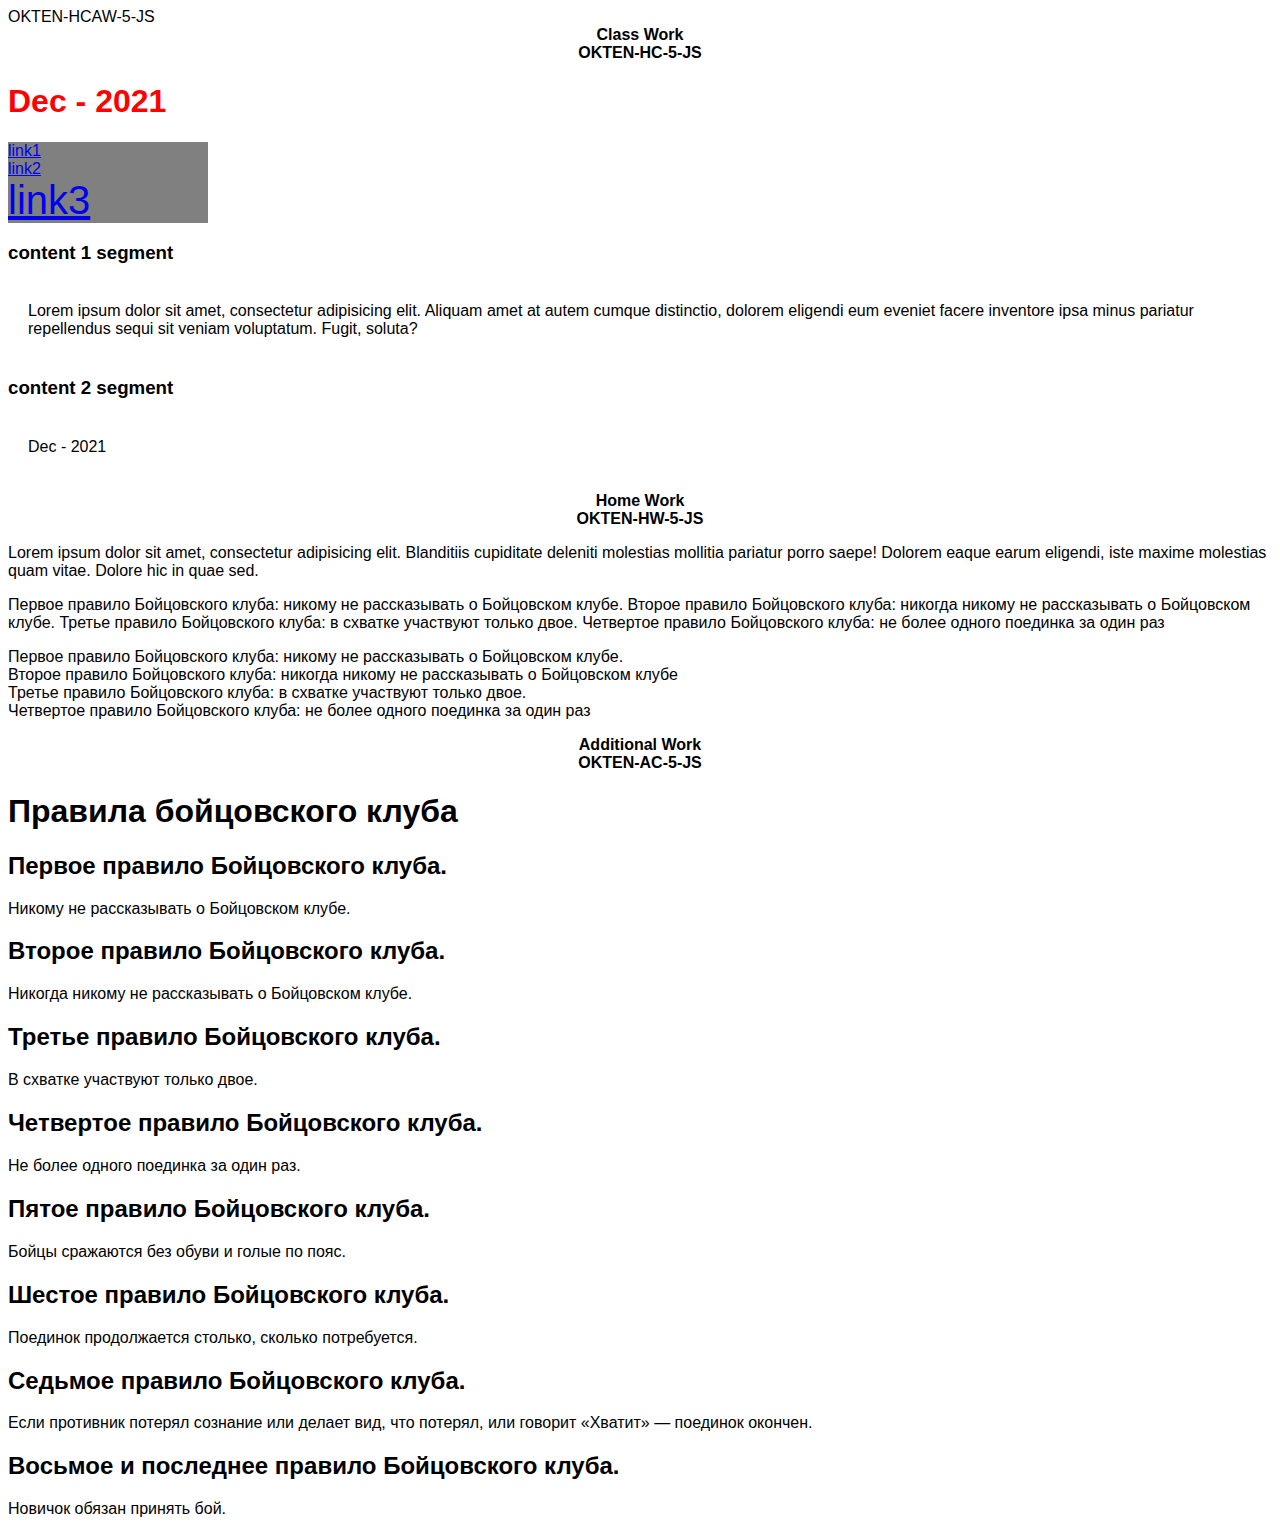
==== index.html @ 50e9f1c6 "Add Class Work!" ====
<!DOCTYPE html>
<html lang="en">
<head>
    <meta charset="UTF-8">
    <meta name="viewport"
          content="width=device-width, user-scalable=no, initial-scale=1.0, maximum-scale=1.0, minimum-scale=1.0">
    <meta http-equiv="X-UA-Compatible" content="ie=edge">
    <link rel="stylesheet" href="style.css">
    <title>OKTEN-HCAW-5-JS</title>
</head>
<body>
OKTEN-HCAW-5-JS
<!--=================================================================================================================-->
<!--                                                 Class Work-->
<!--                                                OKTEN-CW-5-JS-->
<!--=================================================================================================================-->
<div style="text-align: center"><b>Class Work</b></div>
<div style="text-align: center"><b>OKTEN-HC-5-JS</b></div>

<h1 id="main_header">This is page for task2</h1>
<ul>
    <li class="linkList listElement1"><a href="#">link1</a></li>
    <li class="linkList listElement2"><a href="#">link2</a></li>
    <li class="linkList listElement3"><a href="#">link3</a></li>
</ul>
<h3 class="sub-header">content 1 segment</h3>
<div class="content_1">
    <p class="text_segment text1">
        Lorem ipsum dolor sit amet, consectetur adipisicing elit. Aliquam amet at autem cumque distinctio,
        dolorem
        eligendi eum eveniet facere inventore ipsa minus pariatur repellendus sequi sit veniam voluptatum.
        Fugit,
        soluta?</p>
</div>
<h3 class="sub-header">content 2 segment</h3>
<div class="content_2">
    <p class="text_segment text2">
        Lorem ipsum dolor sit amet, consectetur adipisicing elit. Aliquam beatae, exercitationem modi mollitia
        omnis
        possimus quam rerum sequi temporibus tenetur! Accusantium ad commodi eveniet excepturi laboriosam quis
        quisquam sint temporibus.</p>
</div>
<!--=================================================================================================================-->
<!--                                                    Home Work-->
<!--                                                  OKTEN-HW-5-JS-->
<!--=================================================================================================================-->
<div style="text-align: center"><b>Home Work</b></div>
<div style="text-align: center"><b>OKTEN-HW-5-JS</b></div>

<p id="content">Lorem ipsum dolor sit amet, consectetur adipisicing elit. Blanditiis cupiditate deleniti
    molestias mollitia pariatur porro saepe! Dolorem eaque earum eligendi, iste maxime molestias quam vitae.
    Dolore hic in quae sed.
</p>

<div id="rules" class="fc bp">
    Первое правило Бойцовского клуба: никому не рассказывать о Бойцовском клубе. Второе правило Бойцовского
    клуба: никогда никому не рассказывать о Бойцовском клубе. Третье правило Бойцовского клуба: в схватке
    участвуют только двое. Четвертое правило Бойцовского клуба: не более одного поединка за один раз
</div>

<ul>
    <li class="fc_rules rule1">Первое правило Бойцовского клуба: никому не рассказывать о Бойцовском клубе.</li>
    <li class="fc_rules rule2">Второе правило Бойцовского
        клуба: никогда никому не рассказывать о Бойцовском клубе
    </li>
    <li class="fc_rules rule3">Третье правило Бойцовского клуба: в схватке
        участвуют только двое.
    </li>
    <li class="fc_rules rule4">Четвертое правило Бойцовского клуба: не более одного поединка за один раз</li>
</ul>

<!--=================================================================================================================-->
<!--                                               Additional Work-->
<!--                                                OKTEN-AW-5-JS-->
<!--=================================================================================================================-->
<div style="text-align: center"><b>Additional Work</b></div>
<div style="text-align: center"><b>OKTEN-AC-5-JS</b></div>

<div id="contentAW"></div>
<h1>Правила бойцовского клуба</h1>
<div id="wrap">
    <div class="rules rule1">
        <h2>Первое правило Бойцовского клуба.</h2>
        <p>Никому не рассказывать о Бойцовском клубе.</p>
    </div>
    <div class="rules rule2">
        <h2>Второе правило Бойцовского клуба.</h2>
        <p>Никогда никому не рассказывать о Бойцовском клубе.</p>
    </div>
    <div class="rules rule3">
        <h2>Третье правило Бойцовского клуба.</h2>
        <p>В схватке участвуют только двое.</p>
    </div>
    <div class="rules rule4">
        <h2>Четвертое правило Бойцовского клуба.</h2>
        <p>Не более одного поединка за один раз.</p>
    </div>

    <div class="rules rule5">
        <h2>Пятое правило Бойцовского клуба.</h2>
        <p>Бойцы сражаются без обуви и голые по пояс.</p>
    </div>
    <div class="rules rule6">
        <h2>Шестое правило Бойцовского клуба.</h2>
        <p>Поединок продолжается столько, сколько потребуется.</p>
    </div>
    <div class="rules rule7">
        <h2>Седьмое правило Бойцовского клуба.</h2>
        <p>Если противник потерял сознание или делает вид, что потерял, или говорит «Хватит» — поединок
            окончен.</p>
    </div>
    <div class="rules rule8">
        <h2>Восьмое и последнее правило Бойцовского клуба.</h2>
        <p>Новичок обязан принять бой.</p>
    </div>
</div>
<!--=================================================================================================================-->
<script src="main.js"></script>
</body>
</html>
---- style.css ----
* {
    font-family: 'Roboto', sans-serif;
    /*margin: 0;*/
    padding: 0;
}
body {
    /*margin: 0;*/
}
.container {
    box-sizing: border-box;

}
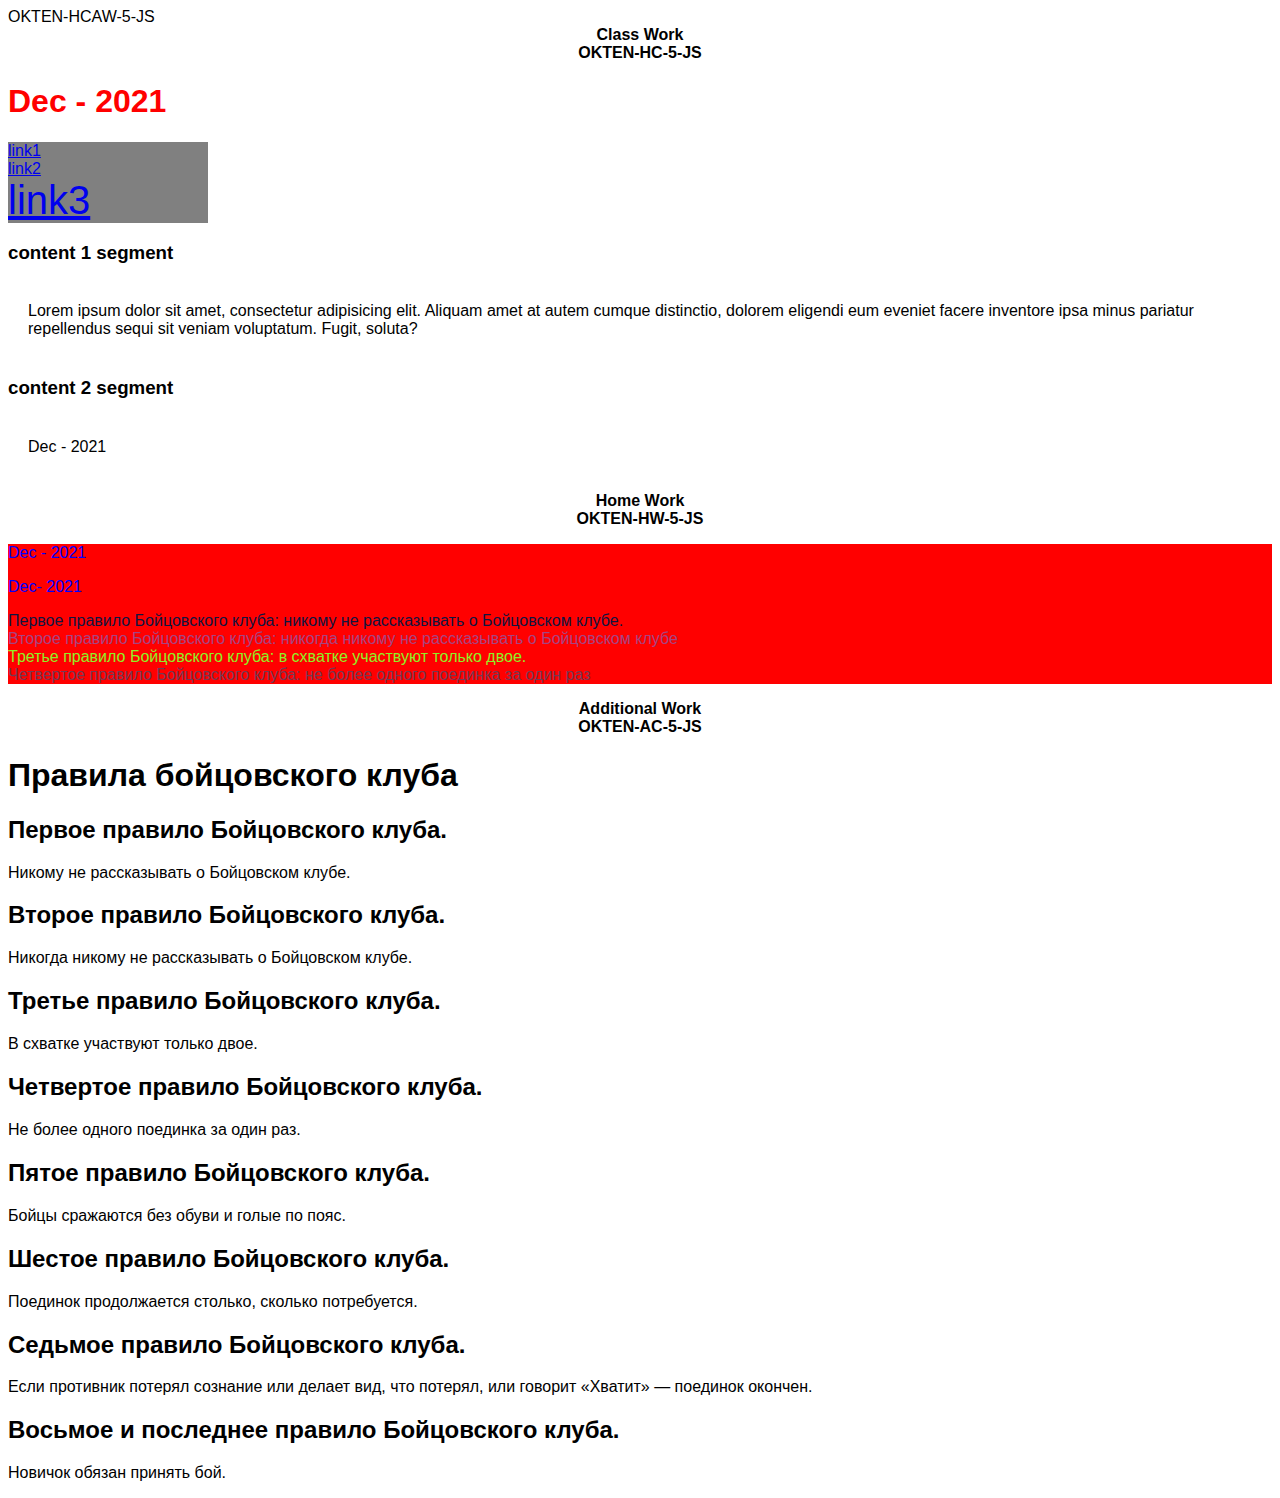
==== commit fd818a61: "Add Home Work!" ====
--- a/index.html
+++ b/index.html
@@ -47,28 +47,29 @@
 <div style="text-align: center"><b>Home Work</b></div>
 <div style="text-align: center"><b>OKTEN-HW-5-JS</b></div>
 
-<p id="content">Lorem ipsum dolor sit amet, consectetur adipisicing elit. Blanditiis cupiditate deleniti
-    molestias mollitia pariatur porro saepe! Dolorem eaque earum eligendi, iste maxime molestias quam vitae.
-    Dolore hic in quae sed.
-</p>
+<div id = 'hw'>
+    <p id="content">Lorem ipsum dolor sit amet, consectetur adipisicing elit. Blanditiis cupiditate deleniti
+        molestias mollitia pariatur porro saepe! Dolorem eaque earum eligendi, iste maxime molestias quam vitae.
+        Dolore hic in quae sed.
+    </p>
 
-<div id="rules" class="fc bp">
-    Первое правило Бойцовского клуба: никому не рассказывать о Бойцовском клубе. Второе правило Бойцовского
-    клуба: никогда никому не рассказывать о Бойцовском клубе. Третье правило Бойцовского клуба: в схватке
-    участвуют только двое. Четвертое правило Бойцовского клуба: не более одного поединка за один раз
+    <div id="rules" class="fc bp">
+        Первое правило Бойцовского клуба: никому не рассказывать о Бойцовском клубе. Второе правило Бойцовского
+        клуба: никогда никому не рассказывать о Бойцовском клубе. Третье правило Бойцовского клуба: в схватке
+        участвуют только двое. Четвертое правило Бойцовского клуба: не более одного поединка за один раз
+    </div>
+
+    <ul>
+        <li class="fc_rules rule1">Первое правило Бойцовского клуба: никому не рассказывать о Бойцовском клубе.</li>
+        <li class="fc_rules rule2">Второе правило Бойцовского
+            клуба: никогда никому не рассказывать о Бойцовском клубе
+        </li>
+        <li class="fc_rules rule3">Третье правило Бойцовского клуба: в схватке
+            участвуют только двое.
+        </li>
+        <li class="fc_rules rule4">Четвертое правило Бойцовского клуба: не более одного поединка за один раз</li>
+    </ul>
 </div>
-
-<ul>
-    <li class="fc_rules rule1">Первое правило Бойцовского клуба: никому не рассказывать о Бойцовском клубе.</li>
-    <li class="fc_rules rule2">Второе правило Бойцовского
-        клуба: никогда никому не рассказывать о Бойцовском клубе
-    </li>
-    <li class="fc_rules rule3">Третье правило Бойцовского клуба: в схватке
-        участвуют только двое.
-    </li>
-    <li class="fc_rules rule4">Четвертое правило Бойцовского клуба: не более одного поединка за один раз</li>
-</ul>
-
 <!--=================================================================================================================-->
 <!--                                               Additional Work-->
 <!--                                                OKTEN-AW-5-JS-->
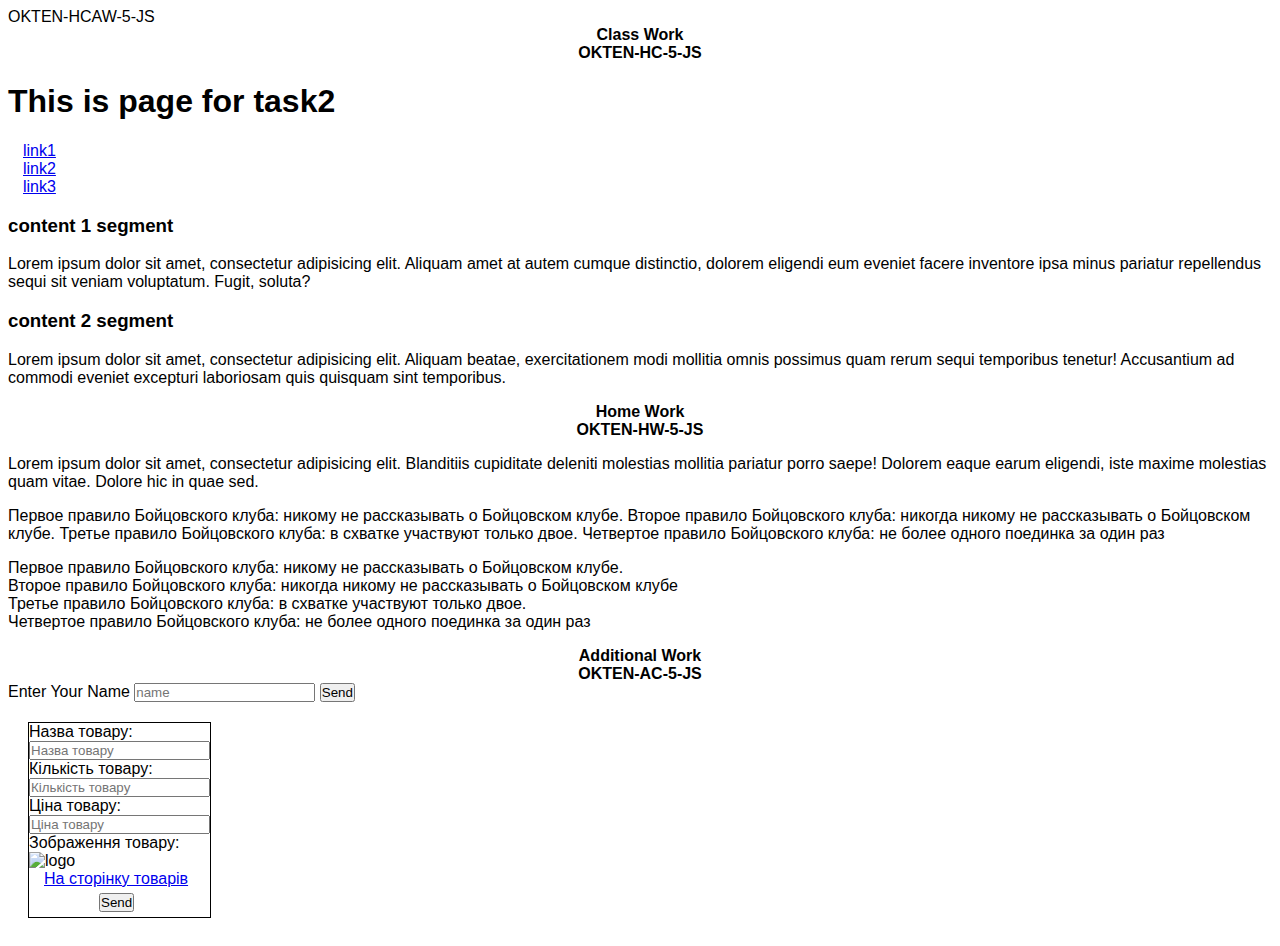
==== commit 70eb82aa: "Add 80% Additional Work!" ====
--- a/index.html
+++ b/index.html
@@ -77,44 +77,30 @@
 <div style="text-align: center"><b>Additional Work</b></div>
 <div style="text-align: center"><b>OKTEN-AC-5-JS</b></div>
 
-<div id="contentAW"></div>
-<h1>Правила бойцовского клуба</h1>
-<div id="wrap">
-    <div class="rules rule1">
-        <h2>Первое правило Бойцовского клуба.</h2>
-        <p>Никому не рассказывать о Бойцовском клубе.</p>
-    </div>
-    <div class="rules rule2">
-        <h2>Второе правило Бойцовского клуба.</h2>
-        <p>Никогда никому не рассказывать о Бойцовском клубе.</p>
-    </div>
-    <div class="rules rule3">
-        <h2>Третье правило Бойцовского клуба.</h2>
-        <p>В схватке участвуют только двое.</p>
-    </div>
-    <div class="rules rule4">
-        <h2>Четвертое правило Бойцовского клуба.</h2>
-        <p>Не более одного поединка за один раз.</p>
-    </div>
+<form action="index2.html" method="get" name="formName">
+    <section> Enter Your Name
+    <input type="text" name="inputName" id="inputName" placeholder="name">
+    <button type="submit">Send</button>
+    </section>
+</form>
 
-    <div class="rules rule5">
-        <h2>Пятое правило Бойцовского клуба.</h2>
-        <p>Бойцы сражаются без обуви и голые по пояс.</p>
-    </div>
-    <div class="rules rule6">
-        <h2>Шестое правило Бойцовского клуба.</h2>
-        <p>Поединок продолжается столько, сколько потребуется.</p>
-    </div>
-    <div class="rules rule7">
-        <h2>Седьмое правило Бойцовского клуба.</h2>
-        <p>Если противник потерял сознание или делает вид, что потерял, или говорит «Хватит» — поединок
-            окончен.</p>
-    </div>
-    <div class="rules rule8">
-        <h2>Восьмое и последнее правило Бойцовского клуба.</h2>
-        <p>Новичок обязан принять бой.</p>
-    </div>
-</div>
+<form action="#" method="get" name="formStore" id="itemForm">
+    <section>Назва товару:
+        <input type="text" name="itemName" id="itemName" placeholder="Назва товару" value="">
+    </section>
+    <section>Кількість товару:
+        <input type="text" name="itemCount" id="itemCount" placeholder="Кількість товару">
+    </section>
+    <section>Ціна товару:
+        <input type="text" name="itemPrice" id="itemPrice" placeholder="Ціна товару">
+    </section>
+    <section>Зображення товару:
+        <img src="https://ru.wikipedia.org/wiki/.jpg" alt="logo" name="itemImg">
+    </section>
+    <a href='list.html'>На сторінку товарів</a>
+    <button type="submit" id="idFormSendItem">Send</button>
+</form>
+
 <!--=================================================================================================================-->
 <script src="main.js"></script>
 </body>
--- a/style.css
+++ b/style.css
@@ -9,4 +9,18 @@
 .container {
     box-sizing: border-box;
 
+}
+#itemForm {
+    margin: 20px;
+    border: 1px solid;
+    display: table-caption;
+}
+img {
+    width: 173px;
+}
+a {
+    margin: 0px 15px;
+}
+#idFormSendItem {
+    margin: 5px 70px;
 }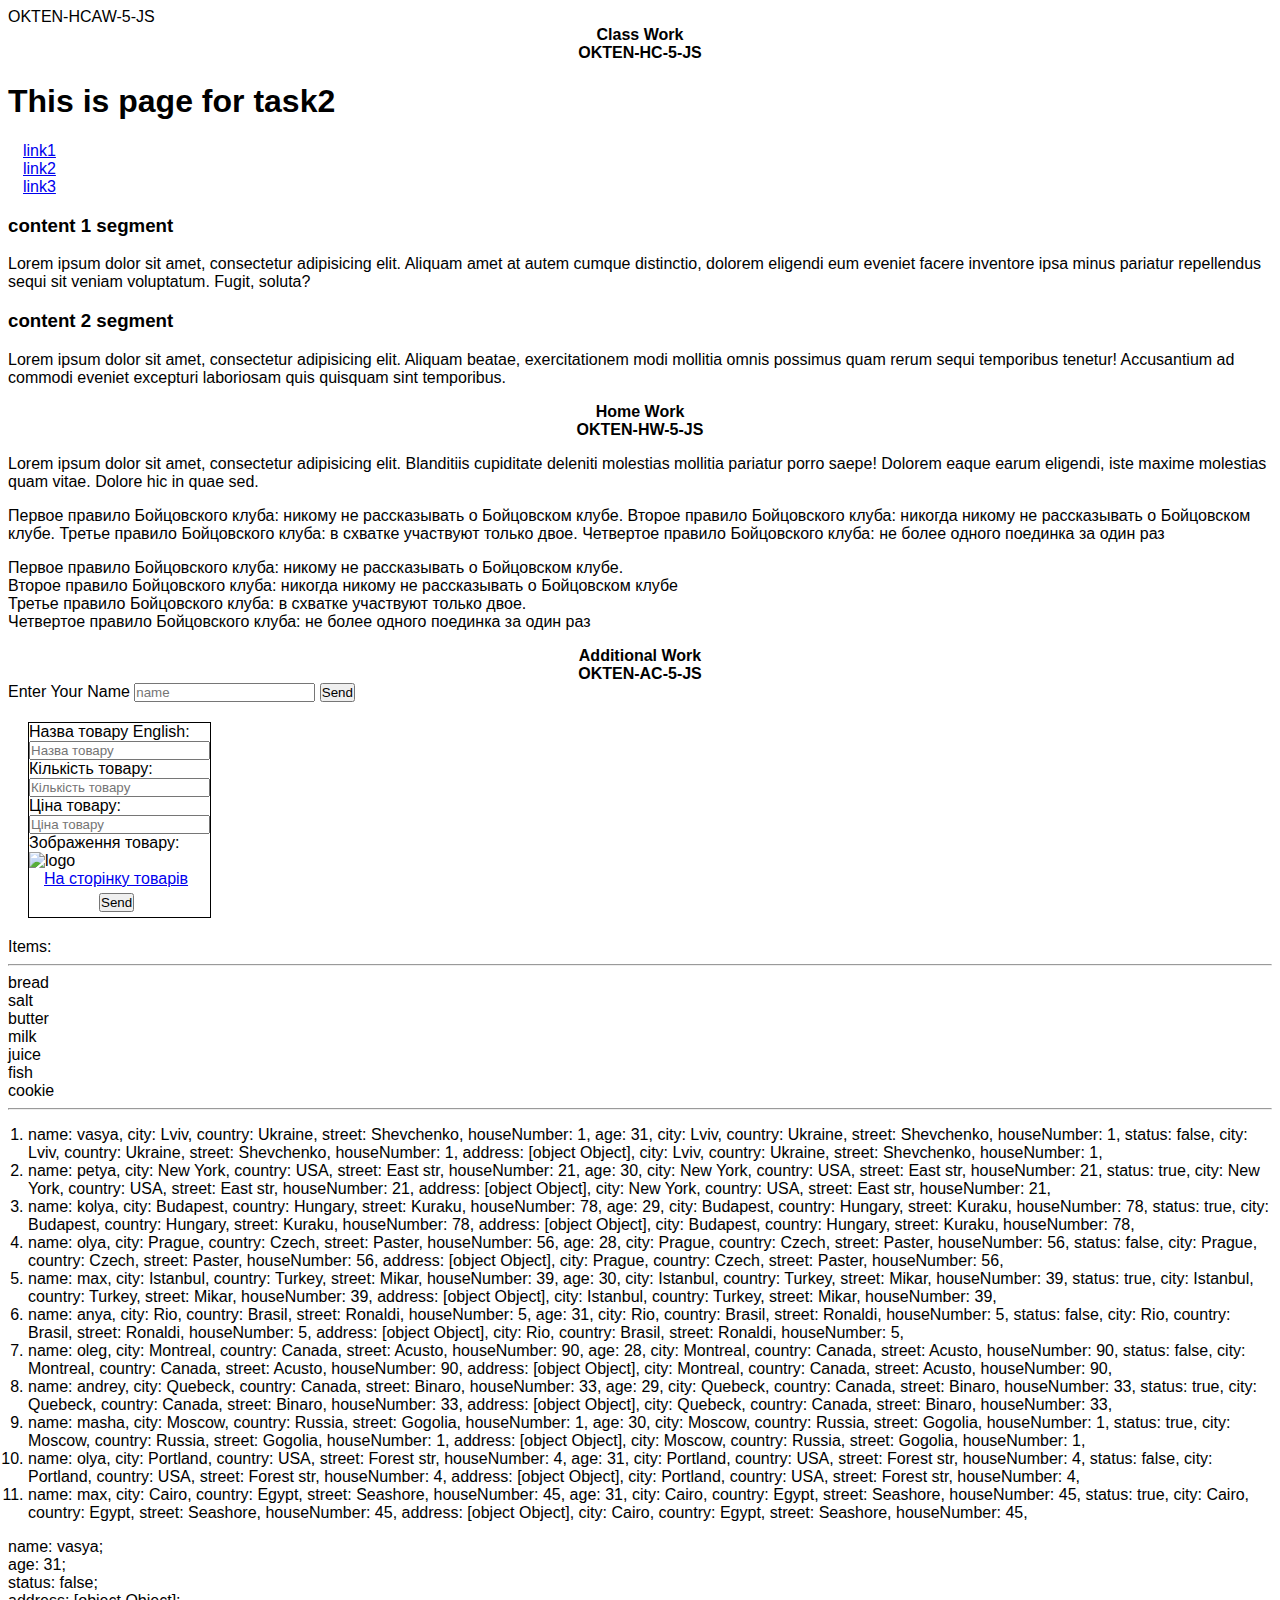
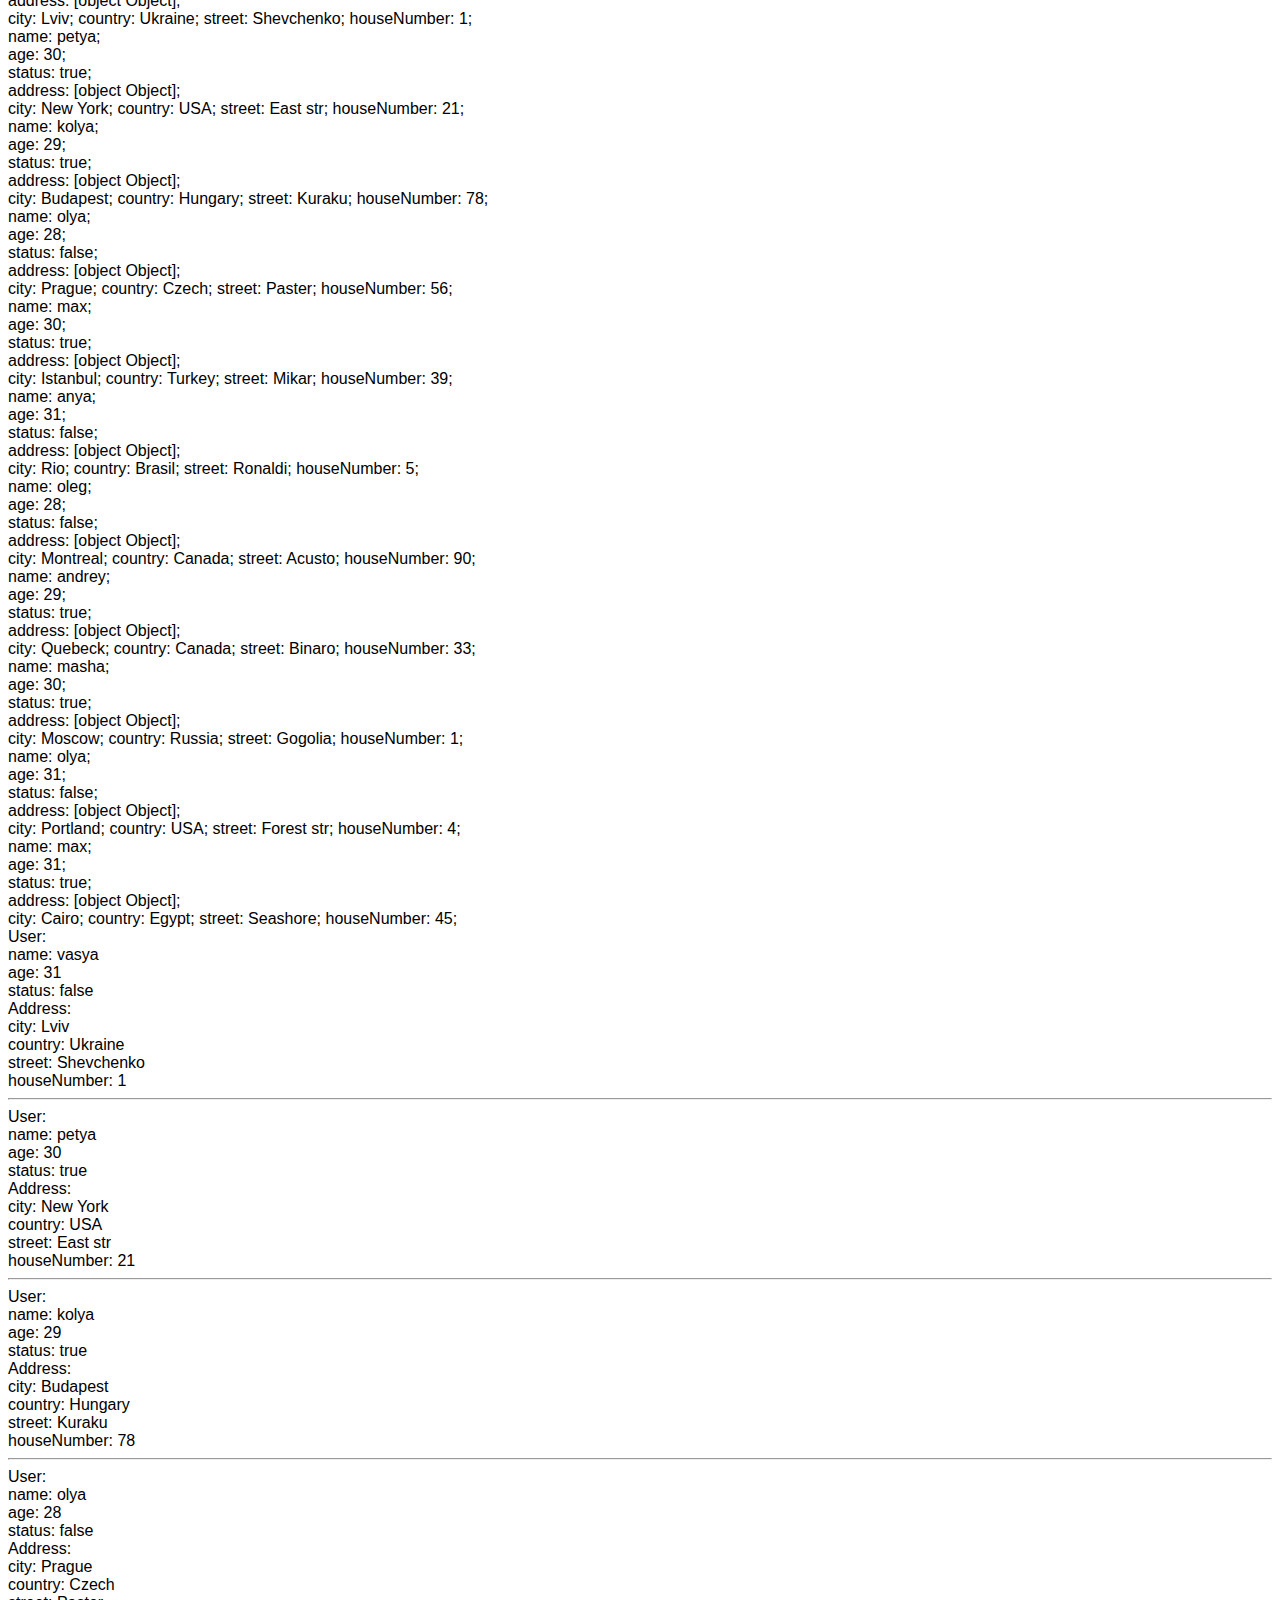
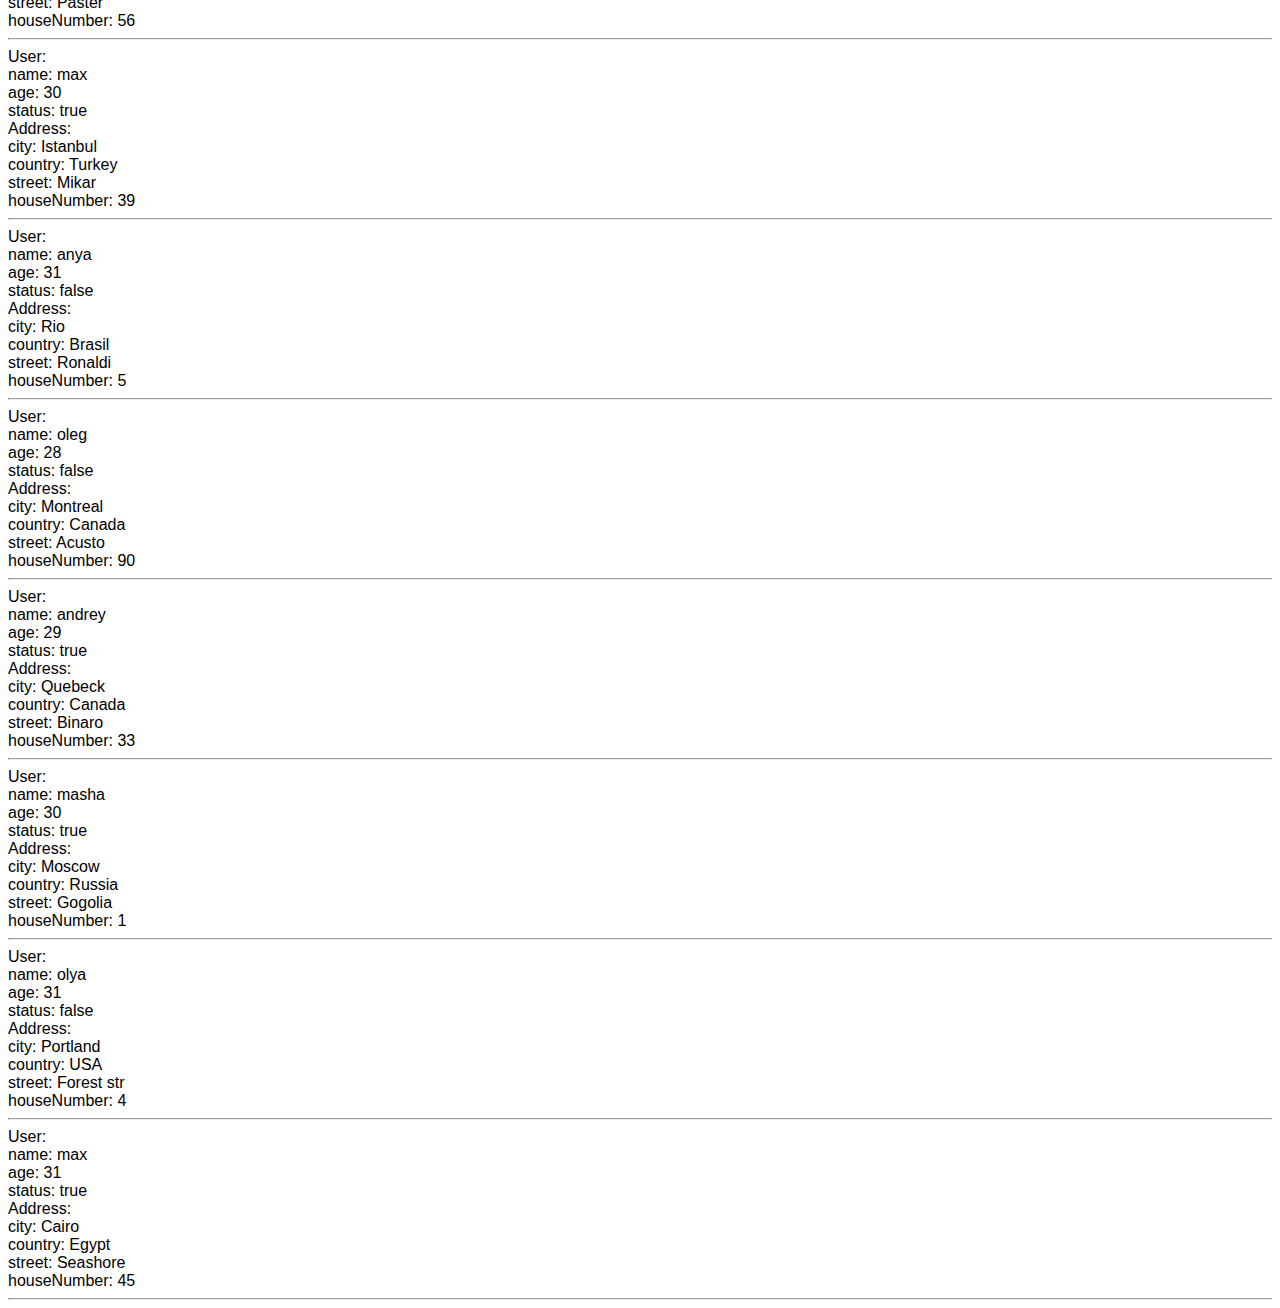
==== commit 61fa1923: "Add 90% Additional Work!" ====
--- a/index.html
+++ b/index.html
@@ -85,7 +85,7 @@
 </form>
 
 <form action="#" method="get" name="formStore" id="itemForm">
-    <section>Назва товару:
+    <section>Назва товару English:
         <input type="text" name="itemName" id="itemName" placeholder="Назва товару" value="">
     </section>
     <section>Кількість товару:
@@ -95,11 +95,15 @@
         <input type="text" name="itemPrice" id="itemPrice" placeholder="Ціна товару">
     </section>
     <section>Зображення товару:
-        <img src="https://ru.wikipedia.org/wiki/.jpg" alt="logo" name="itemImg">
+        <img src="https://image.shutterstock.com/image-vector/no-image-available-vector-hand-600w-745639717.jpg" alt="logo" name="itemImg">
     </section>
     <a href='list.html'>На сторінку товарів</a>
     <button type="submit" id="idFormSendItem">Send</button>
 </form>
+<div>
+    Items: <br><hr>
+    bread<br>salt<br>butter<br>milk<br>juice<br>fish<br>cookie<hr>
+</div>
 
 <!--=================================================================================================================-->
 <script src="main.js"></script>
--- a/style.css
+++ b/style.css
@@ -17,6 +17,8 @@
 }
 img {
     width: 173px;
+    /*height: 173px;*/
+    /*margin: 0 50px;*/
 }
 a {
     margin: 0px 15px;
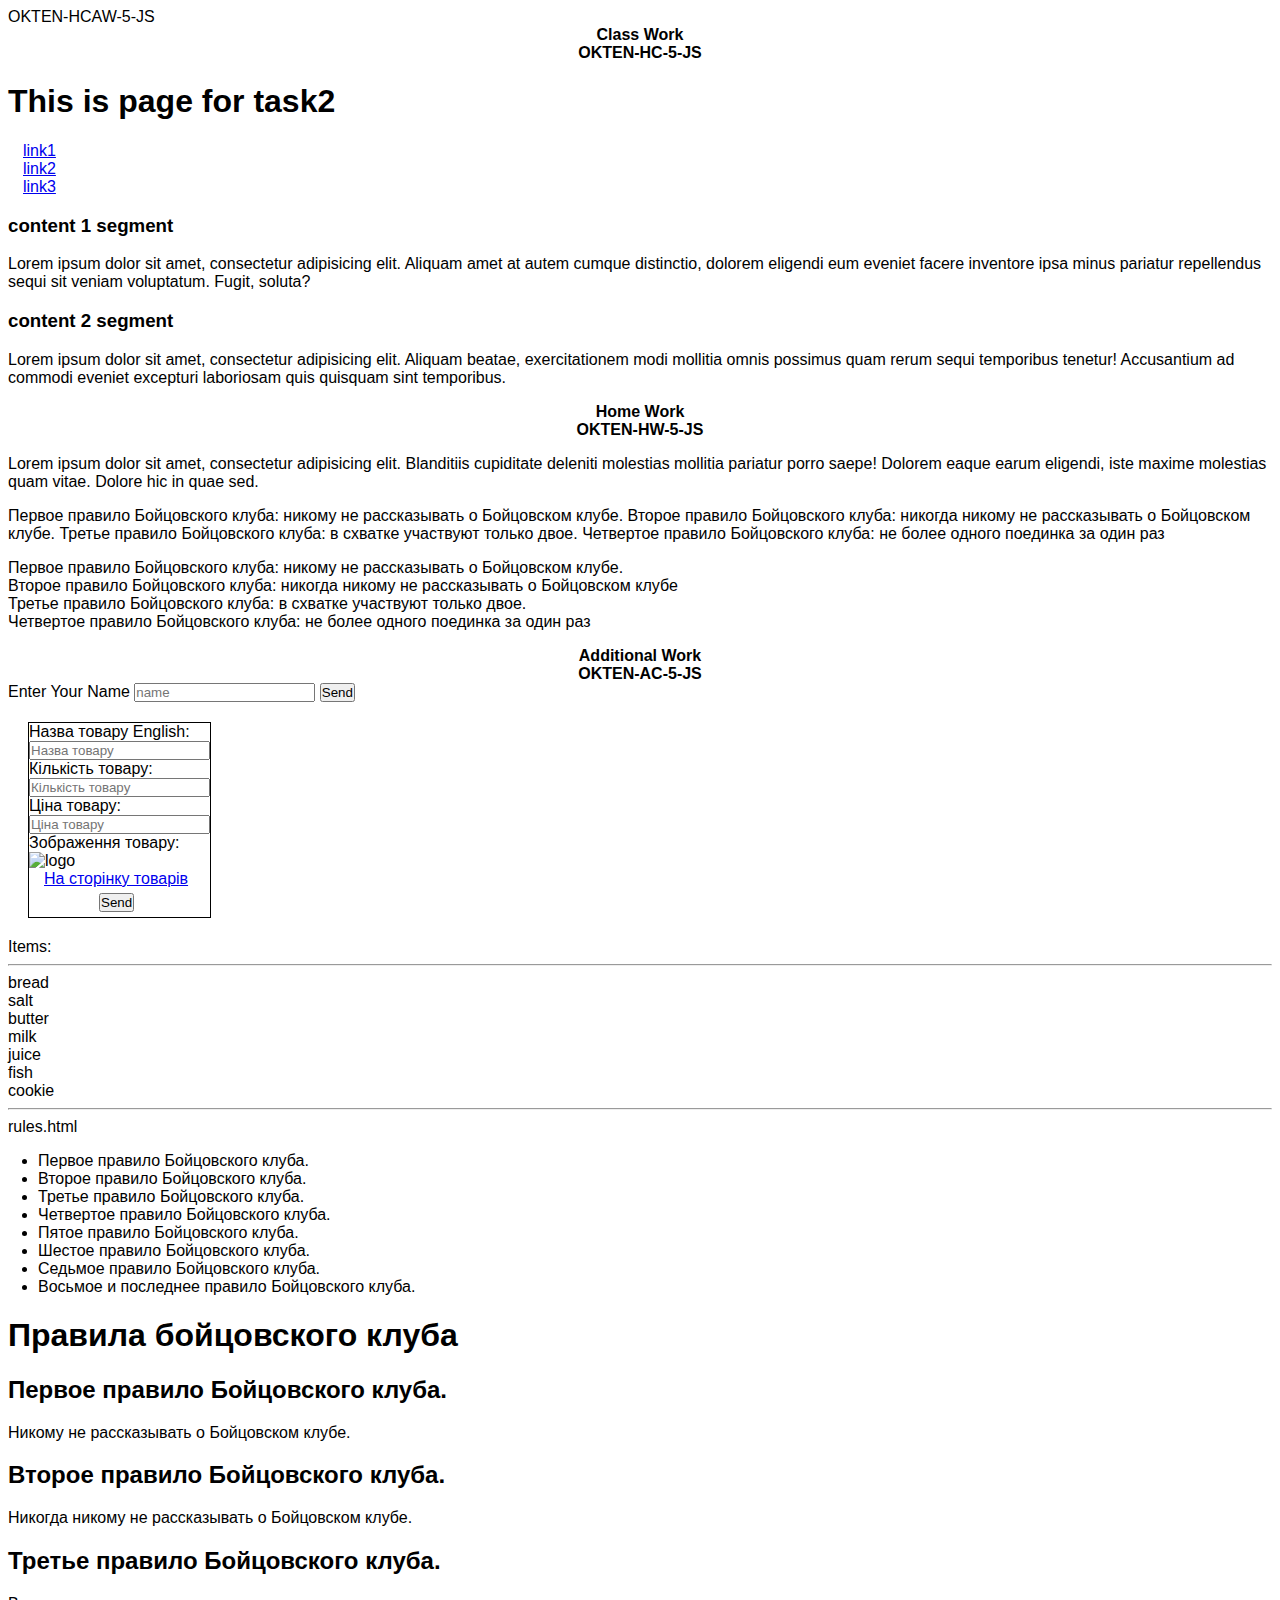
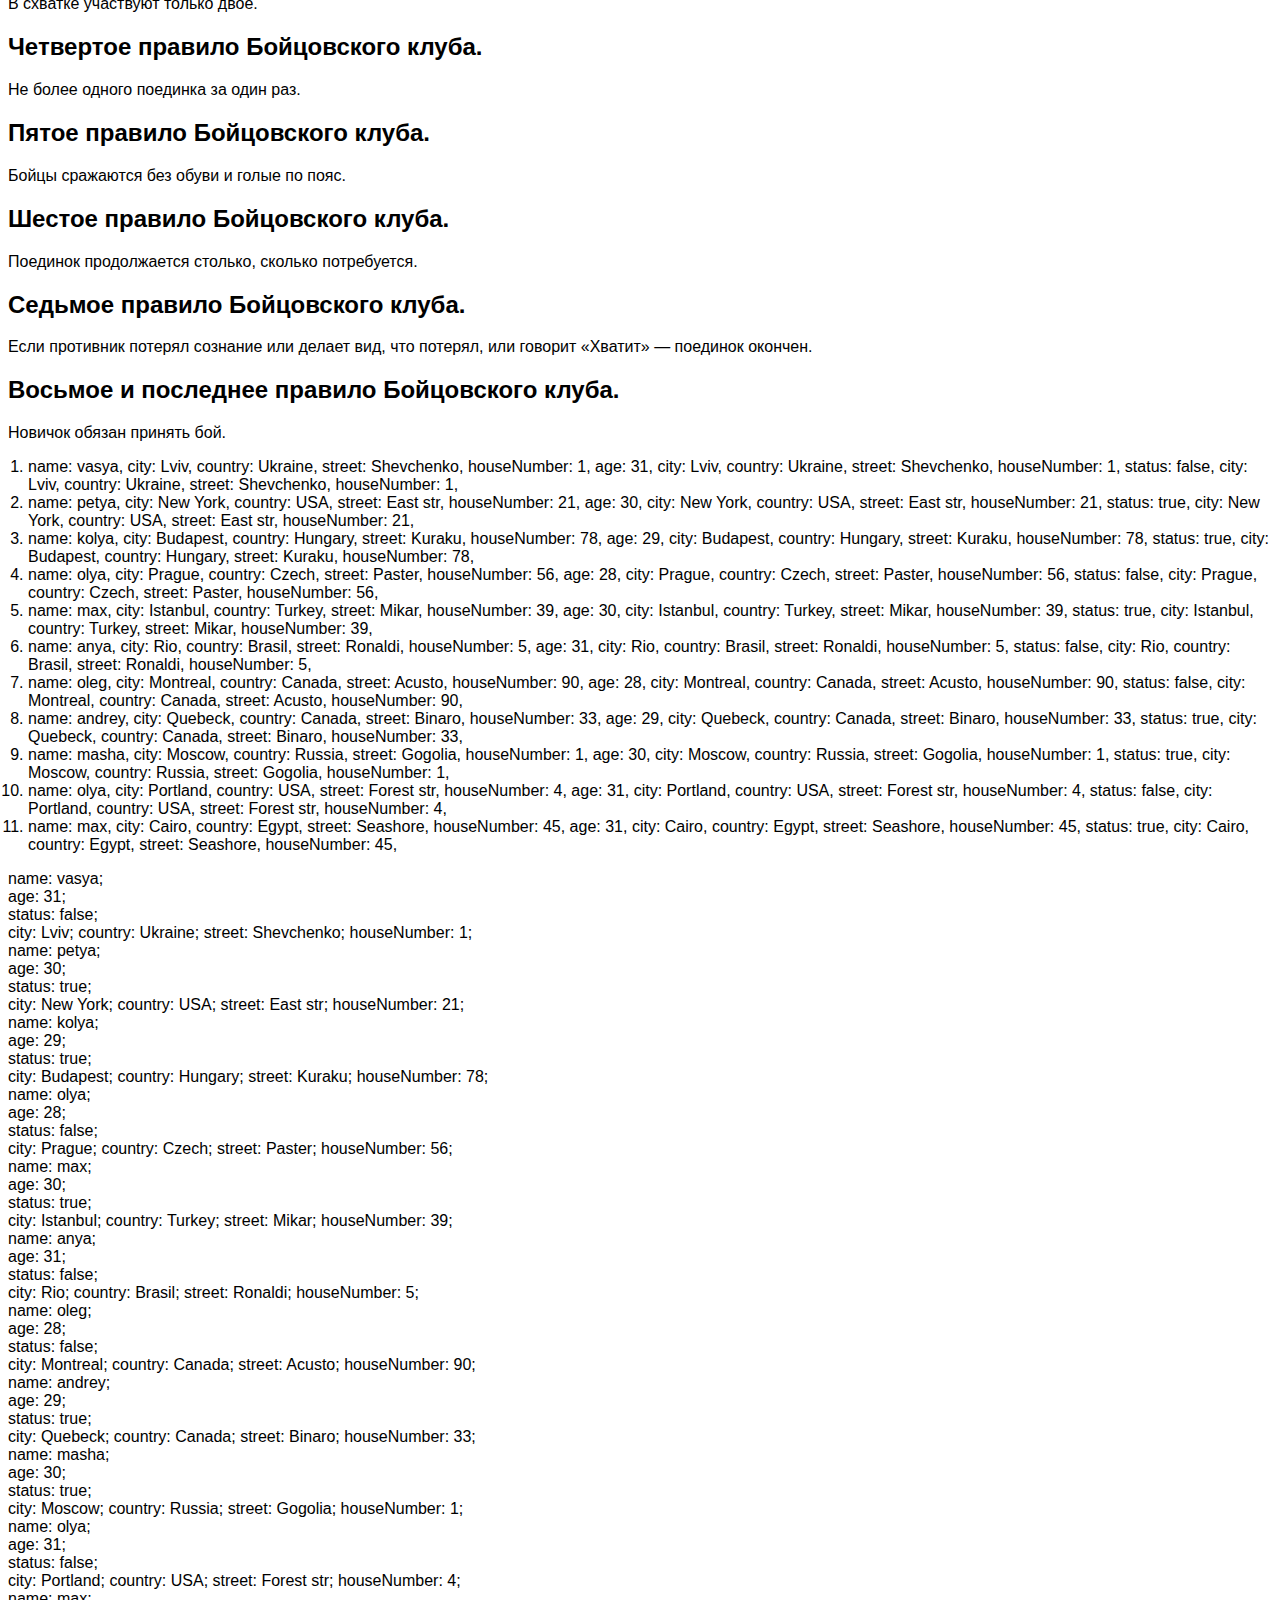
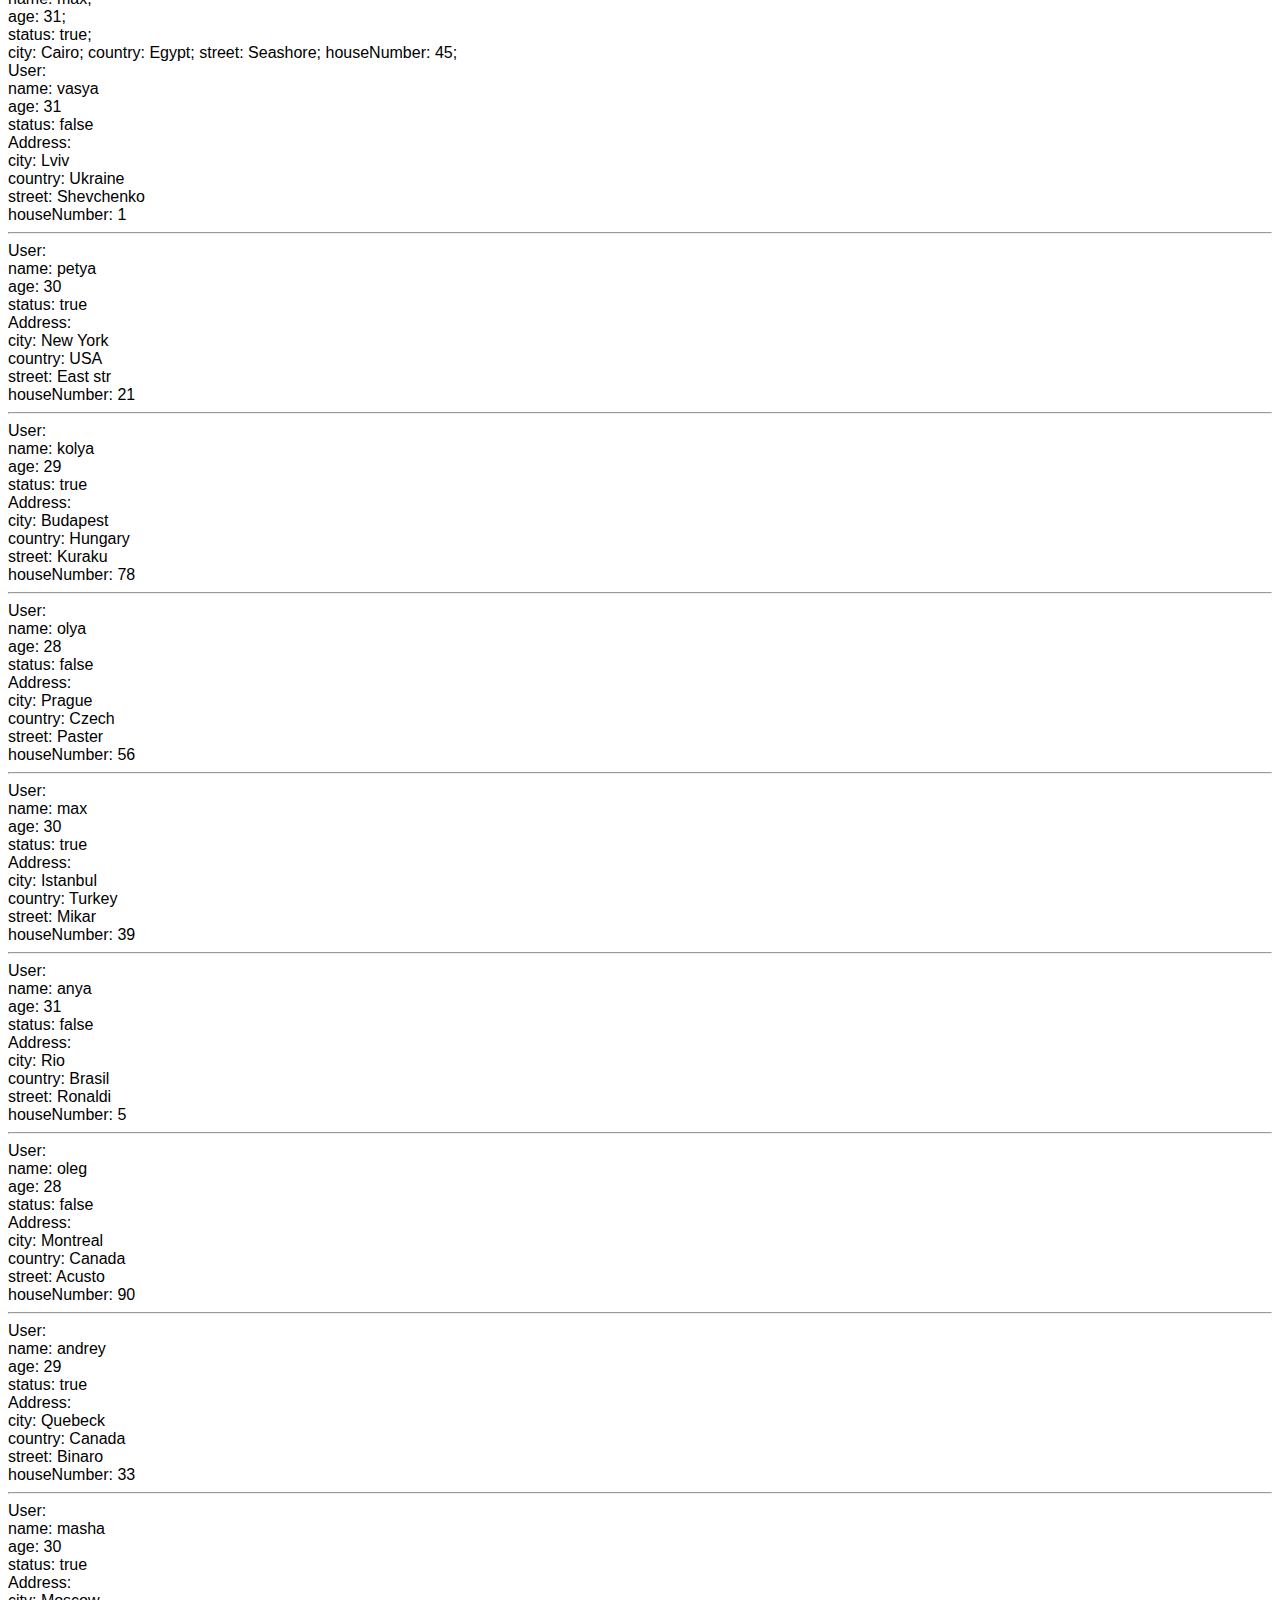
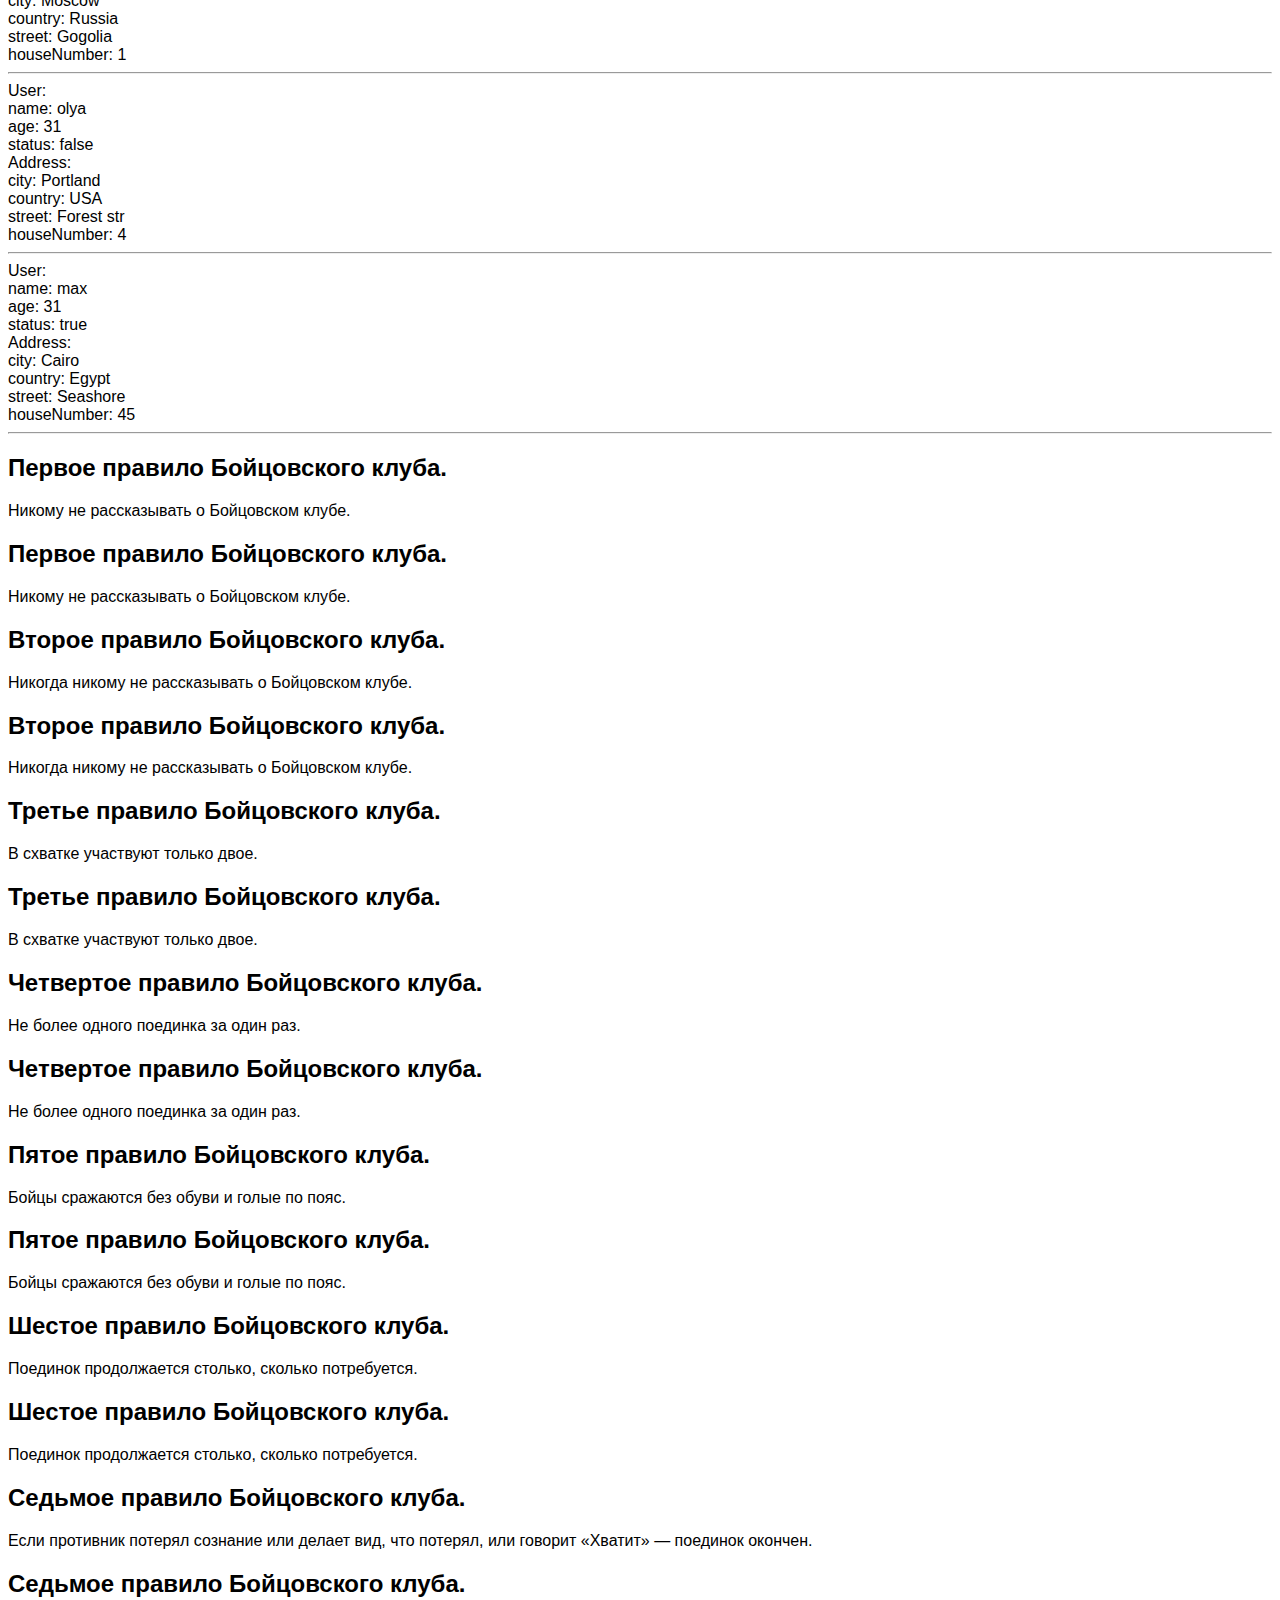
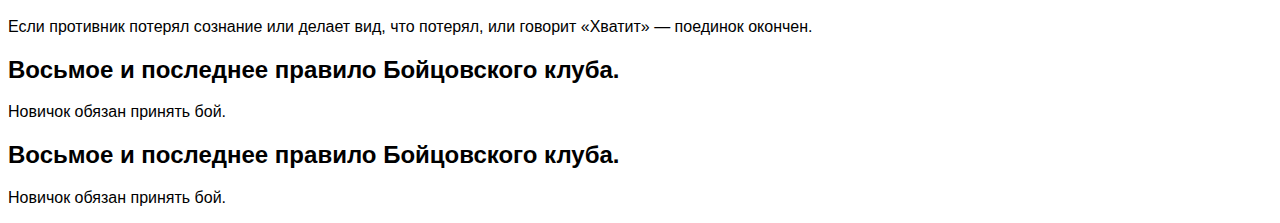
==== commit e09815f7: "Add 100% Additional Work!" ====
--- a/index.html
+++ b/index.html
@@ -106,6 +106,50 @@
 </div>
 
 <!--=================================================================================================================-->
+<!--                                               Additional Work-->
+<!--                                                OKTEN-AW-5-JS-->
+<!--=================================================================================================================-->
+<div>rules.html</div>
+
+<div id="contentR"></div>
+<h1>Правила бойцовского клуба</h1>
+<div id="wrap">
+    <div class="rules rule1">
+        <h2>Первое правило Бойцовского клуба.</h2>
+        <p>Никому не рассказывать о Бойцовском клубе.</p>
+    </div>
+    <div class="rules rule2">
+        <h2>Второе правило Бойцовского клуба.</h2>
+        <p>Никогда никому не рассказывать о Бойцовском клубе.</p>
+    </div>
+    <div class="rules rule3">
+        <h2>Третье правило Бойцовского клуба.</h2>
+        <p>В схватке участвуют только двое.</p>
+    </div>
+    <div class="rules rule4">
+        <h2>Четвертое правило Бойцовского клуба.</h2>
+        <p>Не более одного поединка за один раз.</p>
+    </div>
+
+    <div class="rules rule5">
+        <h2>Пятое правило Бойцовского клуба.</h2>
+        <p>Бойцы сражаются без обуви и голые по пояс.</p>
+    </div>
+    <div class="rules rule6">
+        <h2>Шестое правило Бойцовского клуба.</h2>
+        <p>Поединок продолжается столько, сколько потребуется.</p>
+    </div>
+    <div class="rules rule7">
+        <h2>Седьмое правило Бойцовского клуба.</h2>
+        <p>Если противник потерял сознание или делает вид, что потерял, или говорит «Хватит» — поединок
+            окончен.</p>
+    </div>
+    <div class="rules rule8">
+        <h2>Восьмое и последнее правило Бойцовского клуба.</h2>
+        <p>Новичок обязан принять бой.</p>
+    </div>
+</div>
+
 <script src="main.js"></script>
 </body>
 </html>